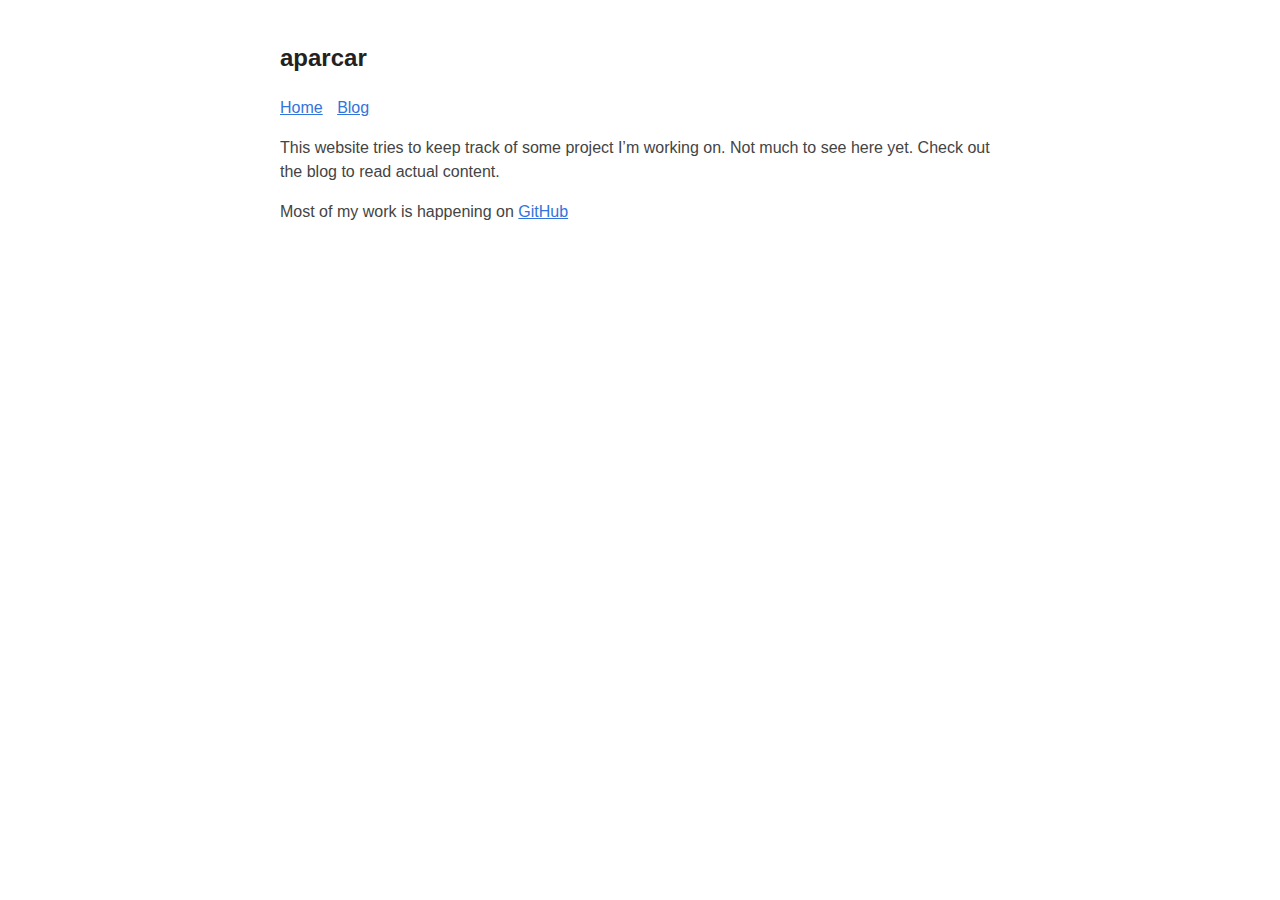
==== index.html @ b8577319 "deploy: 6d77f206028c29b1327f28ef595bbf231d37c3e7" ====
<!doctype html><html lang=en-us>
<head>
<meta name=generator content="Hugo 0.88.1">
<meta http-equiv=x-clacks-overhead content="GNU Terry Pratchett">
<meta charset=utf-8>
<meta name=viewport content="width=device-width,initial-scale=1,maximum-scale=1,user-scalable=0">
<title>aparcar</title>
<meta name=title content="aparcar">
<meta name=description content>
<meta name=keywords content="iot,lora,lorawan,">
<meta property="og:title" content>
<meta property="og:description" content>
<meta property="og:type" content="website">
<meta property="og:url" content="https://aparcar.org/"><meta property="og:site_name" content="aparcar">
<meta name=twitter:card content="summary">
<meta name=twitter:title content>
<meta name=twitter:description content>
<meta itemprop=name content>
<meta itemprop=description content>
<meta name=referrer content="no-referrer-when-downgrade">
<link rel=alternate type=application/rss+xml href=https://aparcar.org/index.xml title=aparcar>
<style>body{font-family:Verdana,sans-serif;margin:auto;padding:20px;max-width:720px;text-align:left;background-color:#fff;word-wrap:break-word;overflow-wrap:break-word;line-height:1.5;color:#444}h1,h2,h3,h4,h5,h6,strong,b{color:#222}a{color:#3273dc}.title{text-decoration:none;border:0}.title span{font-weight:400}nav a{margin-right:10px}textarea{width:100%;font-size:16px}input{font-size:16px}content{line-height:1.6}table{width:100%}img{max-width:100%}code{padding:2px 5px;background-color:#eee}pre code{border-left:1px solid #999;color:#555;display:block;padding:10px;white-space:pre-wrap}blockquote{border-left:1px solid #999;color:#555;padding-left:10px;font-style:italic}footer{padding:25px;text-align:center}.helptext{color:#777;font-size:small}.errorlist{color:#eba613;font-size:small}</style>
<link rel=stylesheet href=/style.css>
</head>
<body>
<header><a href=/ class=title>
<h2>aparcar</h2>
</a>
<nav><a href=/>Home</a>
<a href=/blog>Blog</a>
</nav>
</header>
<main>
<p>This website tries to keep track of some project I&rsquo;m working on. Not much to see
here yet. Check out the blog to read actual content.</p>
<p>Most of my work is happening on <a href=https://github.com/aparcar/>GitHub</a></p>
</main>
<footer>
</footer>
</body>
</html>
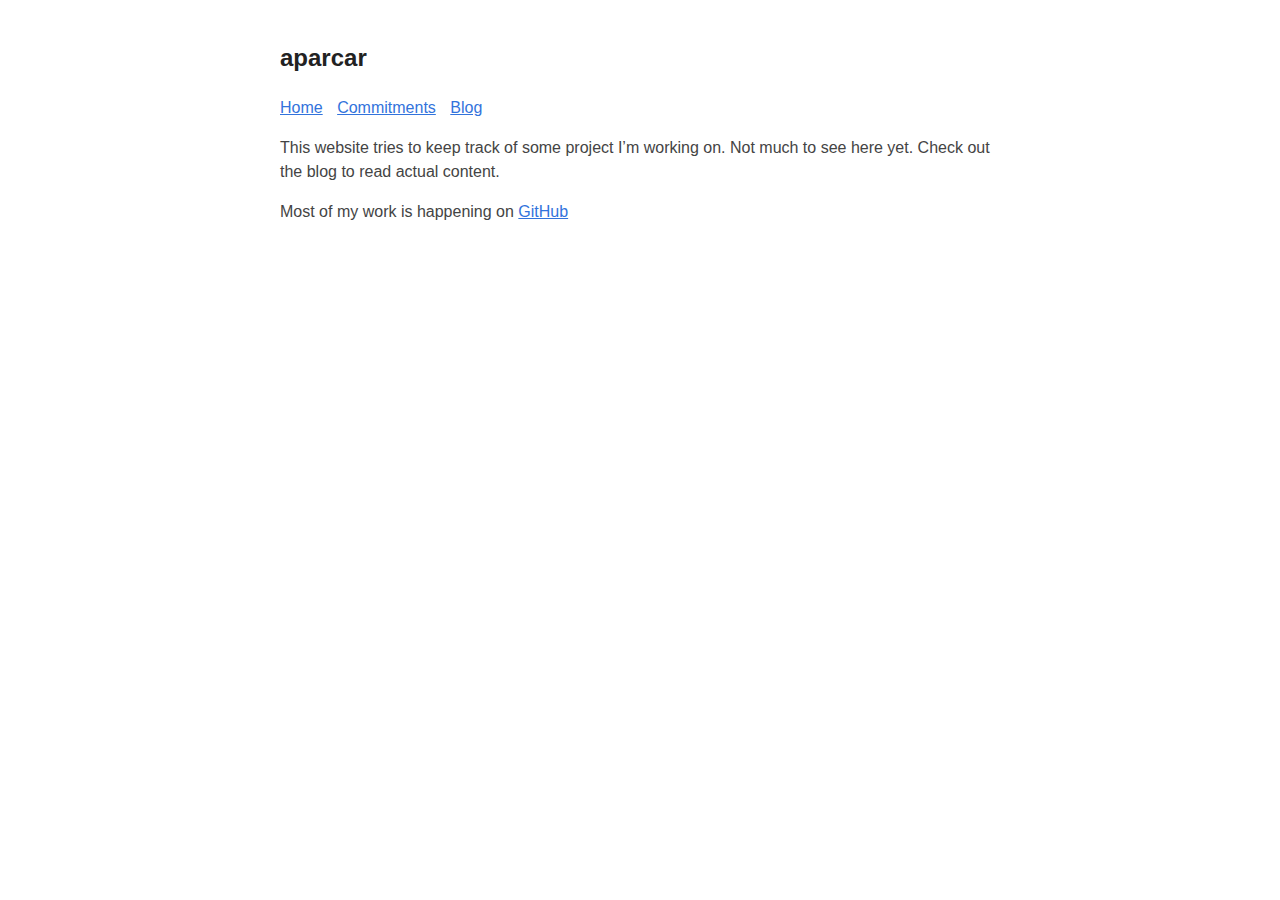
==== commit 8a93ce96: "deploy: 63847584fb3ddaa677285743f21c698047d46f56" ====
--- a/index.html
+++ b/index.html
@@ -1,41 +1,8 @@
-<!doctype html><html lang=en-us>
-<head>
-<meta name=generator content="Hugo 0.88.1">
-<meta http-equiv=x-clacks-overhead content="GNU Terry Pratchett">
-<meta charset=utf-8>
-<meta name=viewport content="width=device-width,initial-scale=1,maximum-scale=1,user-scalable=0">
-<title>aparcar</title>
-<meta name=title content="aparcar">
-<meta name=description content>
-<meta name=keywords content="iot,lora,lorawan,">
-<meta property="og:title" content>
-<meta property="og:description" content>
-<meta property="og:type" content="website">
-<meta property="og:url" content="https://aparcar.org/"><meta property="og:site_name" content="aparcar">
-<meta name=twitter:card content="summary">
-<meta name=twitter:title content>
-<meta name=twitter:description content>
-<meta itemprop=name content>
-<meta itemprop=description content>
-<meta name=referrer content="no-referrer-when-downgrade">
-<link rel=alternate type=application/rss+xml href=https://aparcar.org/index.xml title=aparcar>
-<style>body{font-family:Verdana,sans-serif;margin:auto;padding:20px;max-width:720px;text-align:left;background-color:#fff;word-wrap:break-word;overflow-wrap:break-word;line-height:1.5;color:#444}h1,h2,h3,h4,h5,h6,strong,b{color:#222}a{color:#3273dc}.title{text-decoration:none;border:0}.title span{font-weight:400}nav a{margin-right:10px}textarea{width:100%;font-size:16px}input{font-size:16px}content{line-height:1.6}table{width:100%}img{max-width:100%}code{padding:2px 5px;background-color:#eee}pre code{border-left:1px solid #999;color:#555;display:block;padding:10px;white-space:pre-wrap}blockquote{border-left:1px solid #999;color:#555;padding-left:10px;font-style:italic}footer{padding:25px;text-align:center}.helptext{color:#777;font-size:small}.errorlist{color:#eba613;font-size:small}</style>
-<link rel=stylesheet href=/style.css>
-</head>
-<body>
-<header><a href=/ class=title>
-<h2>aparcar</h2>
-</a>
-<nav><a href=/>Home</a>
-<a href=/blog>Blog</a>
-</nav>
-</header>
-<main>
-<p>This website tries to keep track of some project I&rsquo;m working on. Not much to see
-here yet. Check out the blog to read actual content.</p>
-<p>Most of my work is happening on <a href=https://github.com/aparcar/>GitHub</a></p>
-</main>
-<footer>
-</footer>
-</body>
-</html>+<!doctype html><html lang=en-US><head><meta name=generator content="Hugo 0.128.2"><meta http-equiv=X-Clacks-Overhead content="GNU Terry Pratchett"><meta charset=utf-8><meta name=viewport content="width=device-width,initial-scale=1,maximum-scale=1,user-scalable=0"><title>aparcar</title>
+<meta name=title content="aparcar"><meta name=description content><meta name=keywords content="iot,lora,lorawan,"><meta property="og:url" content="https://aparcar.org/"><meta property="og:site_name" content="aparcar"><meta property="og:title" content="aparcar"><meta property="og:description" content="This website tries to keep track of some project I’m working on. Not much to see here yet. Check out the blog to read actual content.
+Most of my work is happening on GitHub"><meta property="og:locale" content="en_US"><meta property="og:type" content="website"><meta name=twitter:card content="summary"><meta name=twitter:title content="aparcar"><meta name=twitter:description content="This website tries to keep track of some project I’m working on. Not much to see here yet. Check out the blog to read actual content.
+Most of my work is happening on GitHub"><meta itemprop=name content="aparcar"><meta itemprop=description content="This website tries to keep track of some project I’m working on. Not much to see here yet. Check out the blog to read actual content.
+Most of my work is happening on GitHub"><meta itemprop=datePublished content="2021-10-27T00:00:00+00:00"><meta itemprop=dateModified content="2021-10-27T00:00:00+00:00"><meta itemprop=wordCount content="34"><meta name=referrer content="no-referrer-when-downgrade"><link rel=alternate type=application/rss+xml href=https://aparcar.org/index.xml title=aparcar><style>body{font-family:Verdana,sans-serif;margin:auto;padding:20px;max-width:720px;text-align:left;background-color:#fff;word-wrap:break-word;overflow-wrap:break-word;line-height:1.5;color:#444}h1,h2,h3,h4,h5,h6,strong,b{color:#222}a{color:#3273dc}.title{text-decoration:none;border:0}.title span{font-weight:400}nav a{margin-right:10px}textarea{width:100%;font-size:16px}input{font-size:16px}content{line-height:1.6}table{width:100%}img{max-width:100%}code{padding:2px 5px;background-color:#eee}pre code{border-left:1px solid #999;color:#555;display:block;padding:10px;white-space:pre-wrap}blockquote{border-left:1px solid #999;color:#555;padding-left:10px;font-style:italic}footer{padding:25px;text-align:center}.helptext{color:#777;font-size:small}.errorlist{color:#eba613;font-size:small}</style><link rel=stylesheet href=/style.css></head><body><header><a href=/ class=title><h2>aparcar</h2></a><nav><a href=/>Home</a>
+<a href=/commitments/>Commitments</a>
+<a href=/blog>Blog</a></nav></header><main><p>This website tries to keep track of some project I&rsquo;m working on. Not much to see
+here yet. Check out the blog to read actual content.</p><p>Most of my work is happening on <a href=https://github.com/aparcar/>GitHub</a></p></main><footer></footer></body></html>